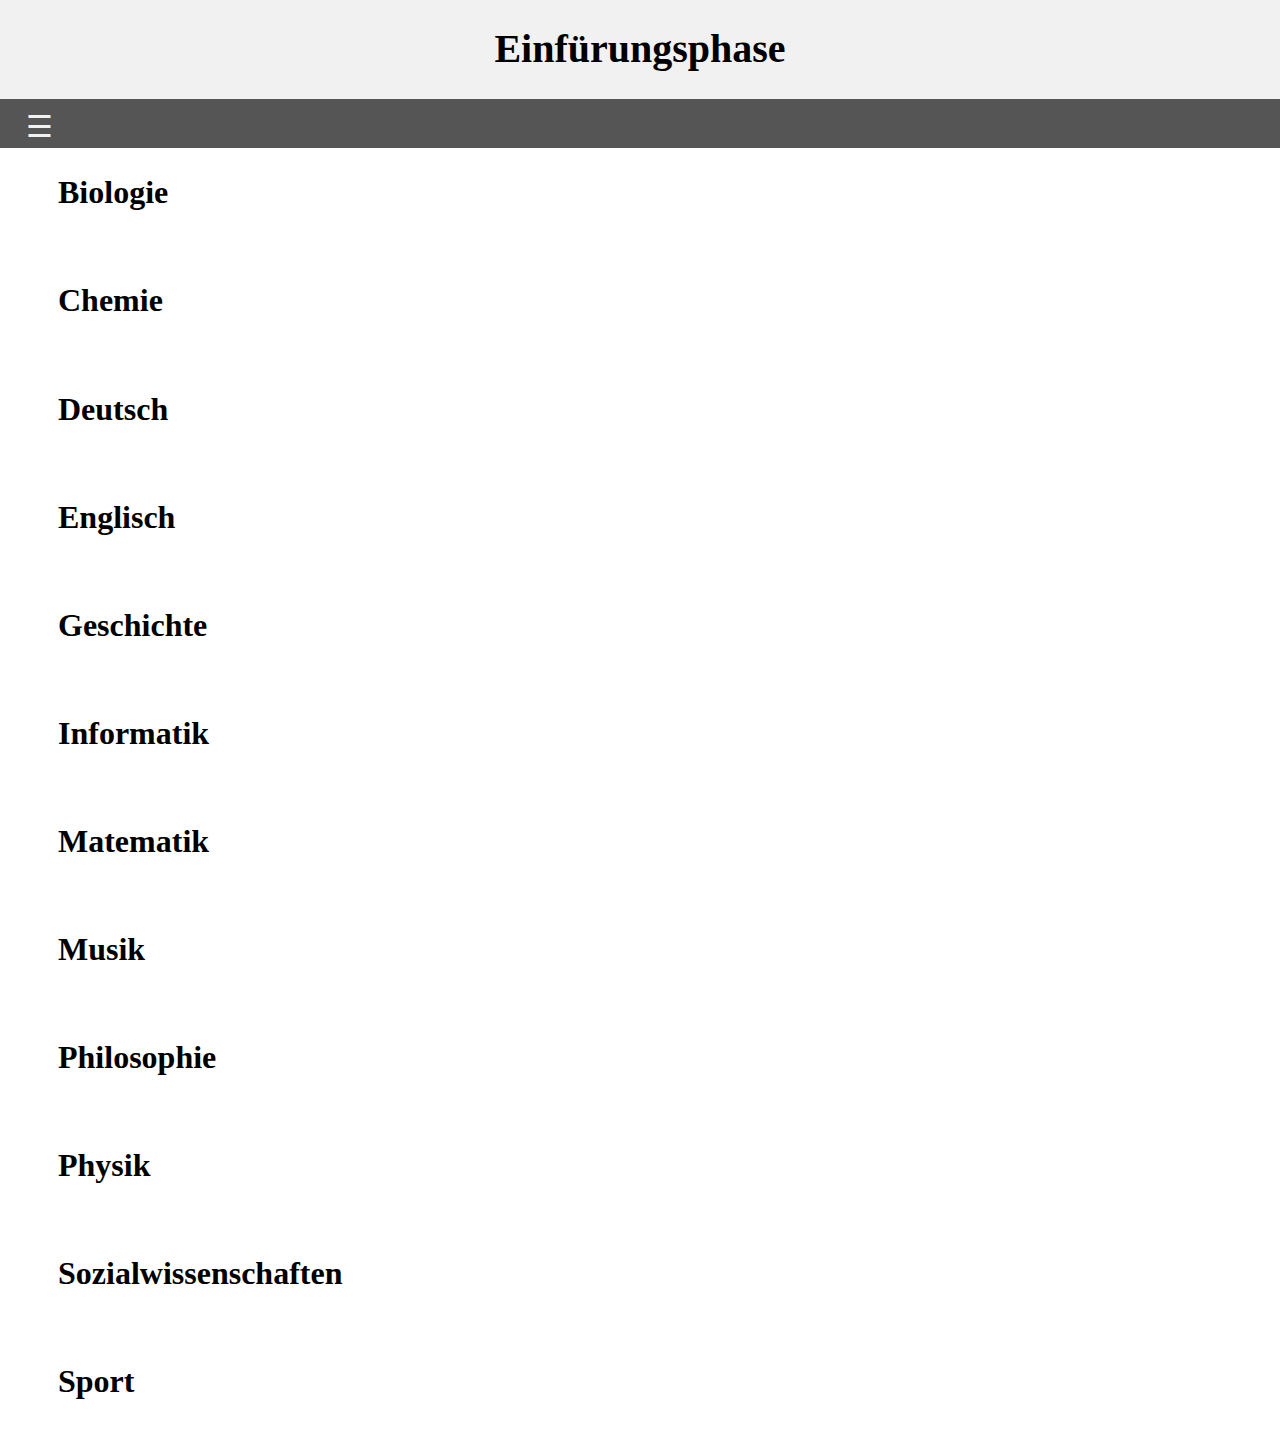
==== EF/ef.html @ 8c81b25c "Add files via upload" ====
<!DOCTYPE html>
<html lang="de">

<head>
    <title>Funktionen Allgemein - EF</title>
    <link rel="stylesheet" type="text/css" href="theme.css">
    <link href="https://fonts.googleapis.com/css?family=Poppins" rel="stylesheet">
    <meta charset="utf-8">
    <meta name="viewport" content="width=device-width, initial-scale=1.0">
</head>

<body>
    <div class="top-container">
        <h1 class="underline">Einfürungsphase </h1>
    </div>
    <div id="mySidenav" class="sidenav">
        <a href="javascript:void(0)" class="closebtn" onclick="closeNav()">&times;</a>
        <a href="../index.html">Hauptseite</a>
        <a href="EF/ef.html">EF</a>
        <a href="Q1/q1.html">Q1</a>
        <a href="Q2/q2.html">Q2</a>
    </div>
    <div class="header" id="myHeader">
        <span style="font-size:30px;cursor:pointer" onclick="openNav()">&nbsp &#9776; <div class="titl opacityt" id="myTitl">Einfürungsphase</div></span>
    </div>
    <a href="Bio/bio.html">
        <h2>Biologie</h2>
    </a><br>
    <a href="Chemie/chemie.html">
        <h2>Chemie</h2>
    </a><br>
    <a href="Deutsch/deutsch.html">
        <h2>Deutsch</h2>
    </a><br>
    <a href="Englisch/englisc.html">
        <h2>Englisch</h2>
    </a><br>
    <a href="Geschichte/geschichte.html">
        <h2>Geschichte</h2>
    </a><br>
    <a href="Informatik/informatik.html">
        <h2>Informatik</h2>
    </a><br>
    <a href="Mathematik/mathematik.html">
        <h2>Matematik</h2>
    </a><br>
    <a href="Musik/musik.html">
        <h2>Musik</h2>
    </a><br>
    <a href="Philosophie/philosophie.html">
        <h2>Philosophie</h2>
    </a><br>
    <a href="Physik/physik.html">
        <h2>Physik</h2>
    </a><br>
    <a href="Sozialwissenschaften/sowi.html">
        <h2>Sozialwissenschaften</h2>
    </a><br>
    <a href="Sport/sport.html">
        <h2>Sport</h2>
    </a><br>
    <script type='text/javascript' src="script.js"></script>
</body>

</html>
---- EF/theme.css ----
a:link {
    color: black;
    text-decoration: none;
}

a:visited {
    color: dimgray;
    text-decoration: none;
}

a:hover {
    color: grey;
    text-decoration: none;
}

a:active {
    color: gray;
    text-decoration: none;
}
h1{
    font-size: 40px;
}
h2{
    margin-left: 50px;
    font-size: 2em;
}






.content {
    padding: 16px;
}


.header {
    padding: 10px 16px;
    background: #555;
    color: #f1f1f1;
    margin-left: -0.8em;
    margin-right: -0.8em;
}

.id {
    padding-top: 60px;
}

.opacityt {
    color: rgba(255, 255, 255, 0);
}

.sticky {
    position: fixed;
    top: 0;
    width: 100%;
}

.sticky + .content {
    padding-top: 102px;
}

.sidenav {
    height: 100%;
    width: 0;
    position: fixed;
    z-index: 2;
    top: 0;
    left: 0;
    background-color: #111;
    overflow-x: hidden;
    transition: 0.5s;
    padding-top: 60px;
    position: fixed;
    top: 0;
}

.sidenav a {
    padding: 8px 8px 8px 24px;
    text-decoration: none;
    font-size: 25px;
    color: #818181;
    display: block;
    transition: 0.3s;
    z-index: 2;
}

.sidenav a:hover {
    color: #f1f1f1;
}

.sidenav .closebtn {
    position: absolute;
    top: 0;
    right: 25px;
    font-size: 36px;
    margin-left: 50px;

}

.top-container {
    background-color: #f1f1f1;
    padding: 0.1px;
    text-align: center;
    height: auto;
    margin-left: -0.8em;
    margin-top: -10px;
    margin-right: -0.8em;
}

.titl {
    text-align: center;
    margin-top: -40px;
    text-decoration: underline;
}
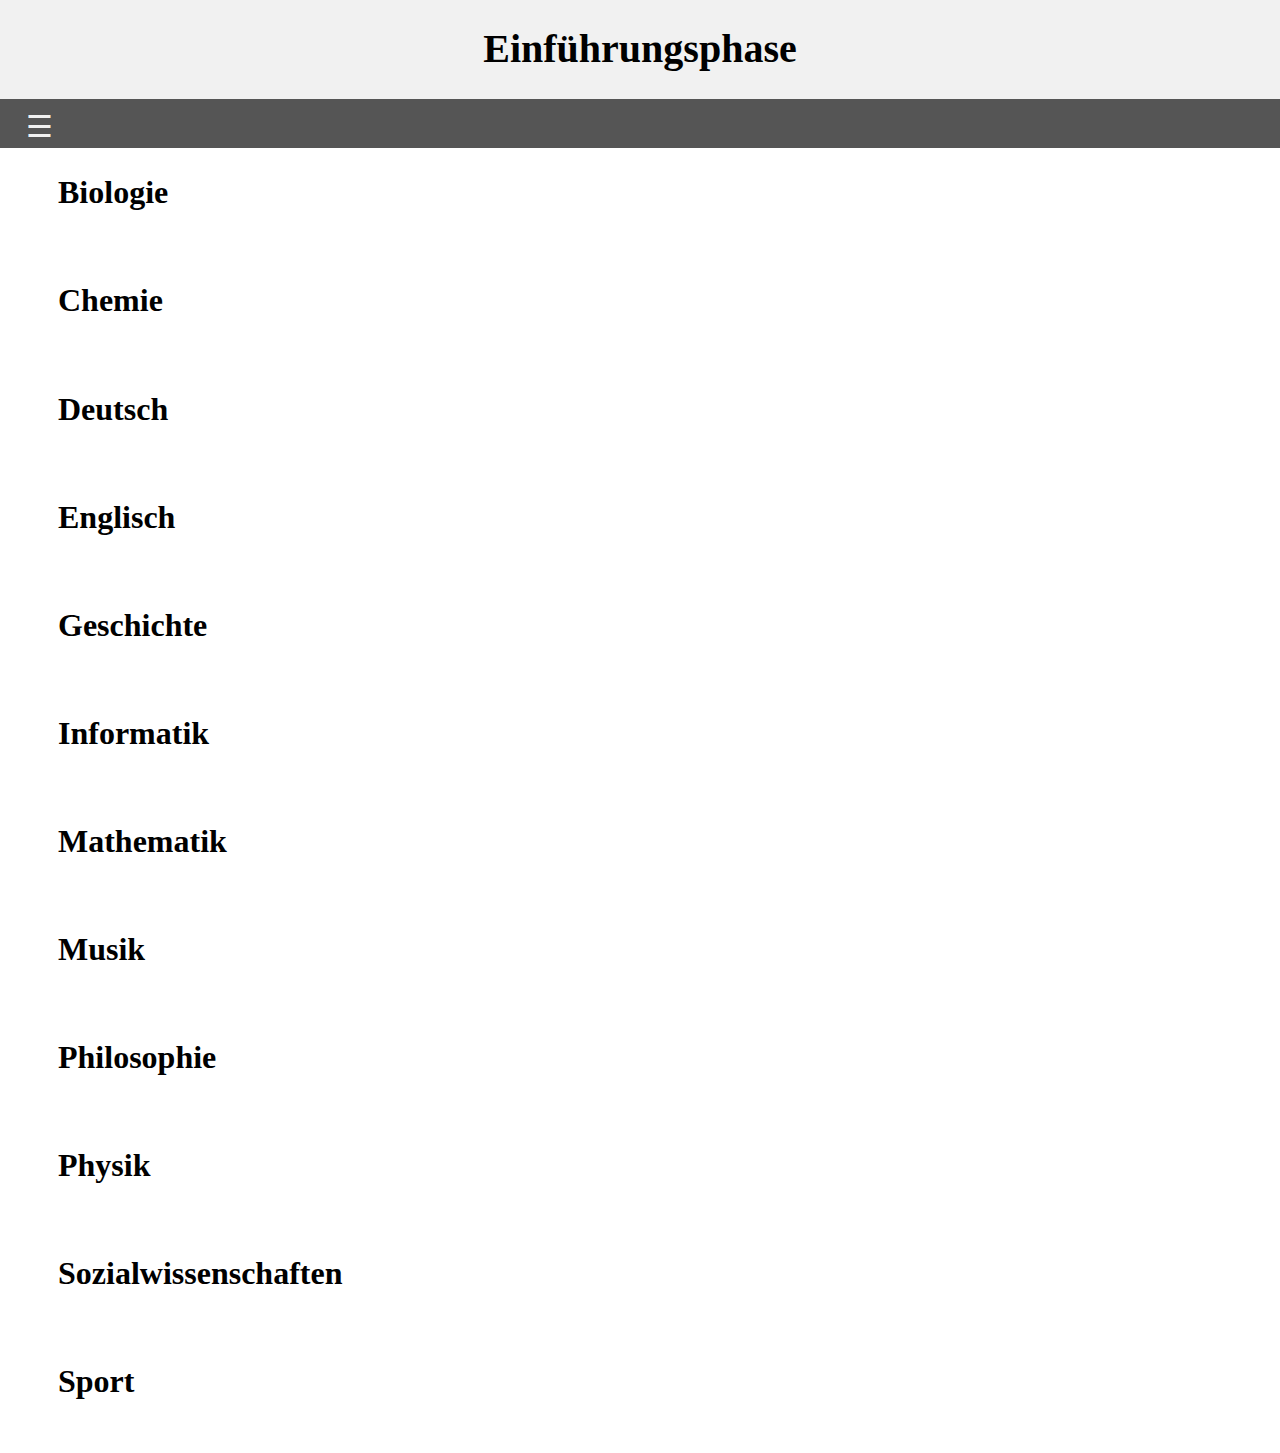
==== commit 3219e861: "Update ef.html" ====
--- a/EF/ef.html
+++ b/EF/ef.html
@@ -11,7 +11,7 @@
 
 <body>
     <div class="top-container">
-        <h1 class="underline">Einfürungsphase </h1>
+        <h1 class="underline">Einführungsphase </h1>
     </div>
     <div id="mySidenav" class="sidenav">
         <a href="javascript:void(0)" class="closebtn" onclick="closeNav()">&times;</a>
@@ -21,7 +21,7 @@
         <a href="Q2/q2.html">Q2</a>
     </div>
     <div class="header" id="myHeader">
-        <span style="font-size:30px;cursor:pointer" onclick="openNav()">&nbsp &#9776; <div class="titl opacityt" id="myTitl">Einfürungsphase</div></span>
+        <span style="font-size:30px;cursor:pointer" onclick="openNav()">&nbsp &#9776; <div class="titl opacityt" id="myTitl">Einführungsphase</div></span>
     </div>
     <a href="Bio/bio.html">
         <h2>Biologie</h2>
@@ -42,7 +42,7 @@
         <h2>Informatik</h2>
     </a><br>
     <a href="Mathematik/mathematik.html">
-        <h2>Matematik</h2>
+        <h2>Mathematik</h2>
     </a><br>
     <a href="Musik/musik.html">
         <h2>Musik</h2>
